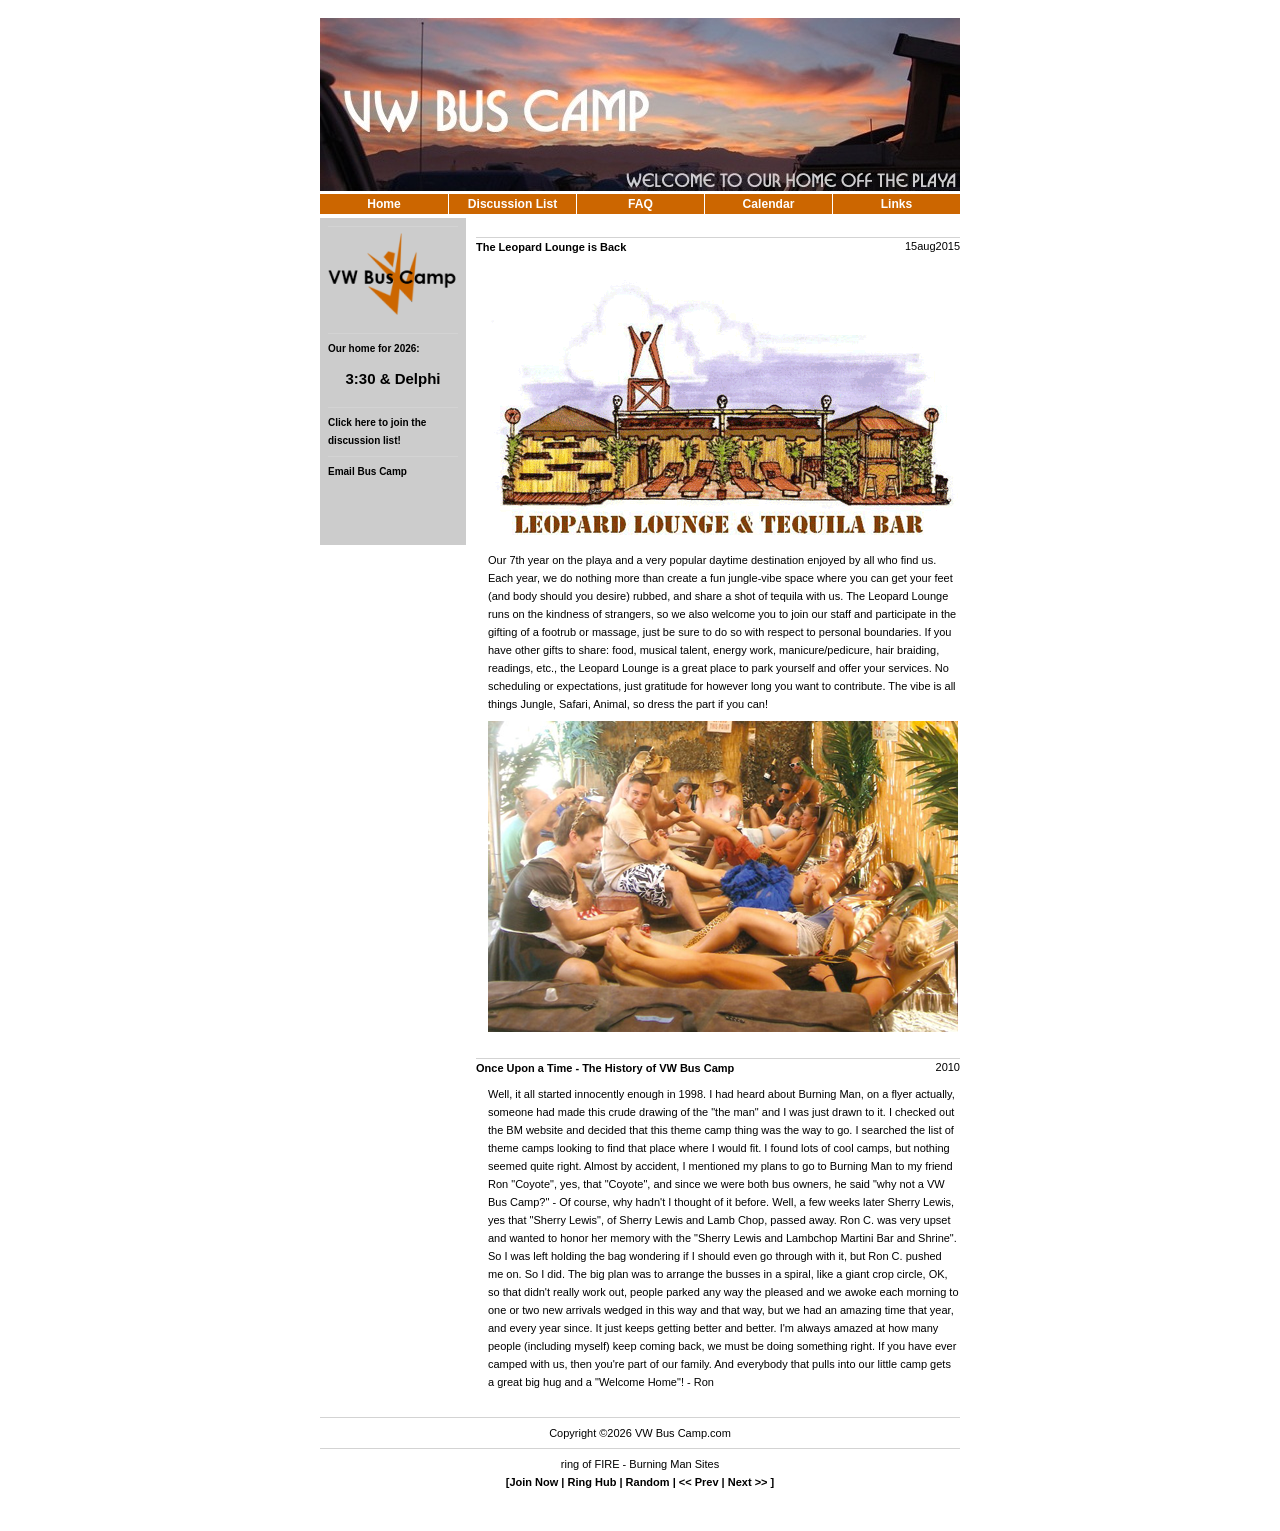
==== index.html @ be6ed1e4 "Convert site to static HTML The PHP only stitched shared includes together, so inline the header, na" ====
<!DOCTYPE html PUBLIC "-//W3C//DTD XHTML 1.0 Transitional//EN" "http://www.w3.org/TR/xhtml1/DTD/xhtml1-transitional.dtd">
<html xmlns="http://www.w3.org/1999/xhtml">
<head>
<title>VW Bus Camp.com</title>
<meta http-equiv="Content-Type" content="text/html; charset=UTF-8" />
<meta http-equiv="Content-Language" content="en-us" />
<meta name="description" content="VW Bus Camp"  />
<meta name="Author" content="VwDreamer" />
<link rel="shortcut icon" href="favicon.ico" />
<meta name="description" content="The off-playa home of VW Bus Camp."/>
<meta name="keywords" content=""/>
<meta name="robots" content="all"/>
<meta name="copyright" content="Copyright"/>

<link rel="stylesheet" type="text/css" href="css/styles.css"/>
</head>
<body>
<center>
<table cellpadding="0" cellspacing="0"><tr><td class="main">
    <div id="header">
        <img src='images/header.jpg' alt='VWBusCamp'/>
    </div>
    <table id="navcontainer">
        <tr>
            <td class="navbutton" style="border-left: 0px;"><a style="color: white;" href="index.html">Home</a></td>
            <td class="navbutton"><a style="color: white;" href="discussionlist.html">Discussion List</a></td>
            <td class="navbutton"><a style="color: white;" href="faq.html">FAQ</a></td>
            <td class="navbutton"><a style="color: white;" href="https://playaevents.burningman.org/playa_event/search/?q=vw+bus+camp" target="_blank">Calendar</a></td>
            <td class="navbutton"><a style="color: white;" href="links.html">Links</a></td>
        </tr>
    </table>
    <div>
        <table width="100%" cellpadding="0" cellspacing="0" border="0">
            <tr>
                <td valign="top">
                    <div id="sidebar">
                        <div class="sidebaritem">
    <img src="images/vwbuscamp_logo.png" alt="VWBusCamp"/>
</div>
<div class="sidebaritem" style="margin-top: 12px;">
    <strong>Our home for 2026:</strong>
    <div style="text-align:center"><h2>3:30 &amp; Delphi</h2></div>
</div>
<div class="sidebaritem">
    <a href="discussionlist.html">Click here to join the discussion list!</a>
</div>
<div class="sidebaritem" style="margin-bottom: 50px;">
    <a target="_blank" href="mailto:campinfo@vwbuscamp.com?subject=VW%20Bus%20Camp%20-%20Info">Email Bus Camp</a>
</div>
                    </div>
                </td>
                <td valign="top">
                    <div id="content">

<div class="pageHeader"></div>

<!--<div class="headerDate">16july2012</div>
<div class="header">Calendar Updated</div>
<div class="contentSection">
    <div class="content">
        Bus Camp's calendar has been updated to reflect our public events for 2012. <a href="/calendar.php">Check it out!</a>
    </div>
</div>-->

<div class="headerDate">15aug2015</div>
<div class="header">The Leopard Lounge is Back</div>
<div class="contentSection">
    <div class="content">
        <div style="margin-bottom: 8px;"><img src="images/leopardlounge03.png" alt="Leopard Lounge" /></div>
        Our 7th year on the playa and a very popular daytime destination enjoyed by all who find us. Each year, we do nothing more than create a fun jungle-vibe space where you can get your feet (and body should you desire) rubbed, and share a shot of tequila with us. The Leopard Lounge runs on the kindness of strangers, so we also welcome you to join our staff and participate in the gifting of a footrub or massage, just be sure to do so with respect to personal boundaries. If you have other gifts to share: food, musical talent, energy work, manicure/pedicure, hair braiding, readings, etc., the Leopard Lounge is a great place to park yourself and offer your services. No scheduling or expectations, just gratitude for however long you want to contribute. The vibe is all things Jungle, Safari, Animal, so dress the part if you can!
        <div style="margin-top: 8px;"><img src="images/leopardlounge_foot.png" alt="Get your feet massaged!" /></div>
    </div>
</div>

<!--<div class="headerDate">10jul2012</div>
<div class="header">Edelweiss &amp; 3:15</div>
<div class="contentSection">
    <div class="content">
        <div style="margin: 0 0 8px 0;"><a href="images/edelweiss_315.png"><img src="images/edelweiss_315_small.png" alt="Edelweiss and 3:15" style="border: 1px solid #ccc;"/></a></div>
        VW Bus Camp has been place! It looks like our home for 2012 is going to be at Edelweiss &amp; 3:15, right next door to our friends <a href="http://www.facebook.com/walterthebus">Camp Walter</a>!
    </div>
</div>

<div class="headerDate">13jul2012</div>
<div class="header">This year is the fourth year for&nbsp;our resident Mutant Vehicle - BusZilla II</div>
<div class="contentSection">
    <div class="content">
        <div><a target="_blank" href="http://www.mutantbus.com"><img src="images/buszilla.jpg" alt="BusZilla"/></a></div>
        <br />
        <div>
            Check out the details here: <a href="http://www.mutantbus.com">http://www.mutantbus.com</a><br />
            We are still in need of funds, please <a target="_blank" href="https://www.paypal.com/cgi-bin/webscr?cmd=_s-xclick&amp;hosted_button_id=3817689">&lt;&lt;donate here&gt;&gt;</a>
        </div>
    </div>
</div>-->

<div class="headerDate">2010</div>
<div class="header">Once Upon a Time - The History of VW Bus Camp</div>
<div class="contentSection">
    <div class="content">
        Well, it all started innocently enough in 1998. I had heard about Burning Man, on a flyer actually, someone had made this crude drawing of the &quot;the man&quot; and I was just drawn to it. I checked out the BM website and decided that this theme camp thing was the way to go. I searched the list of theme camps looking to find that place where I would fit. I found lots of cool camps, but nothing seemed quite right. Almost by accident, I mentioned my plans to go to Burning Man to my friend Ron &quot;Coyote&quot;, yes, that &quot;Coyote&quot;, and since we were both bus owners, he said &quot;why not a VW Bus Camp?&quot; - Of course, why hadn't I thought of it before. Well, a few weeks later Sherry Lewis, yes that &quot;Sherry Lewis&quot;, of Sherry Lewis and Lamb Chop, passed away. Ron C. was very upset and wanted to honor her memory with the &quot;Sherry Lewis and Lambchop Martini Bar and Shrine&quot;. So I was left holding the bag wondering if I should even go through with it, but Ron C. pushed me on. So I did. The big plan was to arrange the busses in a spiral, like a giant crop circle, OK, so that didn't really work out, people parked any way the pleased and we awoke each morning to one or two new arrivals wedged in this way and that way, but we had an amazing time that year, and every year since. It just keeps getting better and better. I'm always amazed at how many people (including myself) keep coming back, we must be doing something right. If you have ever camped with us, then you're part of our family. And everybody that pulls into our little camp gets a great big hug and a &quot;Welcome Home&quot;! - Ron
    </div>
</div>

                                                </div>
                                        </td>
                                </tr>
                        </table>
        </div>
    </td></tr></table>
<div class="footer" id="footer">Copyright &copy;2026 VW Bus Camp.com</div>
</center>

<table width="640" align="center" border="0" cellpadding="0" cellspacing="0">
    <tr> 
        <td> 
            <div>ring of FIRE - Burning Man Sites</div>
            <b>[<a href="http://R.webring.com/wrman?ring=burningman&addsite=1" target="_blank">Join Now</a>
            | <a href="http://R.webring.com/hub?ring=burningman&id=2&hub" target="_blank"> Ring Hub</a>
            | <a href="http://R.webring.com/go?ring=burningman&id=2&random" target="_blank">Random</a>
            | <a href="http://R.webring.com/go?ring=burningman&id=2&prev" target="_blank"> << Prev</a>
            | <a href="http://R.webring.com/go?ring=burningman&id=2&next" target="_blank"> Next >></a>
            ]
            </b>
        </td>
    </tr>
</table>
		<p>&nbsp;</p>
</body>
</html>
---- css/styles.css ----
body {
	text-align: center;
	font: normal 11px/18px verdana, arial, tahoma, sans-serif;
	padding-top: 10px;
	background-repeat: repeat;
        background-color: #fff;
}

.pageHeader {
    margin: 20px 0 20px 0;
    font-size: 1.8em;
    text-align: center;
    font-weight: bold;
}

td.main {
    width: 640px;
    border-spacing: 0;
}

.outerTable {
	border: 10px solid #FFFFFF;
	background: #fff url("../images/sidebar.gif") repeat-y;
	background-position: 0 0;
	margin: 0 auto;
	text-align: left;
	width:640px;
}

#header {
}
#header a {
	text-decoration: none;
}

#headerSmall {
	width: 640px;
	height: 176px;
	background-position: right top;
	background-color: #000;
	background-image: url(../images/header_small.jpg);
	background-repeat: no-repeat;
}

#sidebar {
    width: 130px;
    float:left;
    background-color: #ccc;
    border-top: 1px solid #fff;
    font: normal 10px/18px verdana, arial, tahoma, sans-serif;
    padding: 8px;
    text-align: center;
}

.sidebaritem {
    padding: 6px 0 6px 0;
    border-top: 1px solid lightgrey;
    text-align: left;
}

#content {
	margin-top: 0;
	margin-right: 0;
	margin-bottom: 0;
	margin-left: 10px;
    text-align: left;
}

#contentAdmin {
	width: 620px;
	margin-top: 0;
	margin-right: 0;
	margin-bottom: 0;
	margin-left: 10px;
}

img {
border: none;
}

a img {
margin-bottom: 20px;
border: 1px solid #FFF;
}

a:hover img {
}

#navcontainer {
    margin: 2px 0 2px 0;
    padding: 0;
    width: 100%;
    border-spacing: 0;
}

div.footer {
    border-top: 1px solid lightgrey;
}

.navbutton:hover {
    border-top: 1px solid #000;
    border-bottom: 1px solid #000;
}

.white {
    color: #FFF;
}

div.footer {
    border-top: 1px solid lightgrey;
    border-bottom: 1px solid lightgrey;
    width: 640px;
    padding: 6px 0 6px 0;
    margin: 0 0 6px 0;
}

.navbutton {
    border-top: 1px solid #FFF;
    border-bottom: 1px solid #FFF;
    border-left: 1px solid #FFF;
    text-align: center;
    background-color: #C60;
    width: 20%;
    font-size: 1.1em;
}

#navcontainer ul
{
border: 0;
margin: 0;
padding: 0;
list-style-type: none;
text-align: center;
}

#navcontainer ul li
{
display: block;
float: left;
text-align: center;
padding: 0;
margin: 0;
}

/* Sets the style for unvisited links. */
a,  a:link {
  color: #000;
  font-weight: bold;
  text-decoration: none;
}
/* Sets the style for visited links. */
a:visited {
  color: #000;
  font-weight: bold;
  text-decoration: none;
}
/* Sets the style for links on mouseover. */
a:hover {
  color: #000;
  text-decoration: underline;
}
/* Sets the style for a link that has focus. */
a:focus {
  color: #000;
}
/* Sets the style for a link that is being activated/clicked. */
a:active {
  color: #000;
}


.navstyle {
	color: #FFFFFF;
	font-weight: bold;
	padding-top: 4px;
	padding-bottom: 4px;
}

.navstyle a:link {
  color: #FFFFFF;
  text-decoration: none;

}
.navstyle a:visited {
  color: #FFFFFF;
  text-decoration: none;
}
.navstyle a:hover {
  color: #FFFFFF;
  text-decoration: underline;
}

.navstyle a:focus {
  color: #FFFFFF;
}

.navstyle a:active {
  color: #FFFFFF;
}

td {
	font-family: Arial, Helvetica, sans-serif;
}

th {
	font-family: Arial, Helvetica, sans-serif;
}

.box {
	border: thin solid #999999;
	padding: 6px;
	background-color: #666666;
}

.right_border {
	background-image: url(../images/right_page_border.gif);
	background-repeat: repeat-y;
	
}
.left_border {
	background-image: url(../images/left_page_border.gif);
	background-repeat: repeat-y;
	background-position: right;
}
.head_bg {
	background-image: url(../images/world_bg.gif);
	background-repeat: no-repeat;
	background-position: center;
}

.main_bg {
	background-image: url(../images/top.gif);
	background-repeat: repeat-x;
	background-position: left top;
}
.main_botbg {
	background-image: url(../images/bot.gif);
	background-repeat: repeat-x;
	background-position: left top;
}
.box_bg {
	background-image: url(../images/box_bg.gif);
	background-repeat: repeat-x;
	background-position: right top;
}

.l_nav_bg {
	background-image: url(../images/left.gif);
	background-repeat: repeat-y;
	background-position: right top;
}

.r_nav_bg {
	background-image: url(../images/right.gif);
	background-repeat: repeat-y;
	background-position: left top;
}

.page_bg {
	background-image: url(../images/page_bg.gif);
	background-repeat: repeat-x;
	background-position: left top;
}

.errorStyle {
	color:#FF0000;
	font-weight:bold; 
}

.successStyle {
	color:#006600; 
	font-weight:bold; 
}

.mediumText {
	font-size: 1.1em; 
}

.largeText {
	font-size: 1.3em; 
}

.smallText {
	font-size: .8em;
}

.smallerText {
	font-size: .6em; 
}

.boldText {
font-weight:bold;

}

.redHeader {
  color: #990033;
  font-weight: bold;
  font-size: 1.1em;
}

.TabBg {
	background-image: url(../images/top_bg.gif);
	background-repeat: repeat-x;
	background-position: bottom;
}

.bottomNav {
	font-family: Arial, Helvetica, sans-serif;
	font-size: small;
	font-style: oblique;
	font-weight: bold;
	text-decoration: none;
}
.navBG {
	background-image: url(../images/navBg.gif);
	background-repeat: repeat-x;
	background-position: bottom;
}



#tabs {
	float:left;
	width:100%;
	background:#ffffff;
	font-size: .9em;
	line-height:normal;
	border-bottom:1px solid #333B66;
	font-weight: bold;
}

#tabs ul {
	margin:0;
	padding:0px 10px 0 6px;
	list-style:none;
}
#tabs li {
	display:inline;
	margin:0;
	padding:0;
}
#tabs a {
	float:left;
	margin:0;
	padding:0 0 0 6px;
	text-decoration:none;
}
#tabs a span {
	float:left;
	display:block;
	padding:5px 15px 4px 6px;
	color:#000000;
}
/* Commented Backslash Hack hides rule from IE5-Mac \*/
#tabs a span {float:none;}
/* End IE5-Mac hack */
#tabs a:hover span {
	color:#993333;
    border: 0;
}
	  
.disclaimer {
	color: #FF0000;
	font-weight: bold;
	font-size: small;
	padding-left: 40px;
}  
	  
.welcome {
	color: #993333;
	font-weight: bold;
	font-size: medium;
	text-align: center;
	border: thin solid #CCCCCC;
	padding: 10px;
	margin-left: 20px;
}
	  
#userheader {
        FONT-SIZE: 93%;
		BACKGROUND: url(../images/bg.gif) #dae0d2 repeat-x 50% bottom;
		FLOAT: left;
		WIDTH: 100%;
		LINE-HEIGHT: normal
}
#userheader UL {
        PADDING-RIGHT: 10px;
		PADDING-LEFT: 300px;
		PADDING-BOTTOM: 0px;
		MARGIN: 0px;
		PADDING-TOP: 10px;
		LIST-STYLE-TYPE: none
}
#userheader LI {
        PADDING-RIGHT: 0px;
		PADDING-LEFT: 9px;
		BACKGROUND: url(../images/left.gif) no-repeat left top;
		FLOAT: left;
		PADDING-BOTTOM: 0px;
		MARGIN: 0px;
		PADDING-TOP: 0px
}
#userheader A {
        PADDING-RIGHT: 15px;
		DISPLAY: block;
		PADDING-LEFT: 6px;
		FONT-WEIGHT: bold;
		BACKGROUND: url(../images/right.gif) no-repeat right top;
		FLOAT: left;
		PADDING-BOTTOM: 4px;
		COLOR: #FFFFFF;
		PADDING-TOP: 5px;
		TEXT-DECORATION: none
}
#userheader A {
        FLOAT: none
}
#userheader A:hover {
        COLOR: #EEEEEE
}
#userheader #current {
        BACKGROUND-IMAGE: url(../images/left_on.gif)
}
#userheader #current A {
        BACKGROUND-IMAGE: url(../images/right_on.gif);
		PADDING-BOTTOM: 5px; 
		COLOR: #000000;
}

.postpageBg {
	background-image: url(../images/listing1_bg.gif);
	background-repeat: no-repeat;
	background-position: center center;
}

#catlist
{
padding-left: 0;
margin-left: 0;
border-bottom: 1px solid lightgrey;
width: 180px;
font-size:.8em; 
}

#catlist li
{
list-style: none;
margin: 0;
padding: 0.25em;
border-top: 1px solid lightgrey;
}

#catlist li a { text-decoration: none; }

/* agent style */

.agentName {
font-size:1.2em;
padding-bottom:6px;

}

.notposted {
font-size:.7em; 
color:#999999;
}

.greybg {
	border:thin #CCCCCC solid; 
	background-image:url(../images/grey_bg.jpg); 
	background-repeat:repeat-x; 
	padding:8px;
}

.topborder {
	padding:6px; 
	border-top:thin #666666 solid;
}

.headerDate {
    float: right;
}

.header {
    padding: 0 0 5px 0;
    border-top: 1px solid lightgrey;
    font-weight: bold;
}

.content {
    padding: 3px 0 6px 12px;
}

.content a {
	color: #C60;
}

.contentSection {
    margin-bottom: 20px;
}
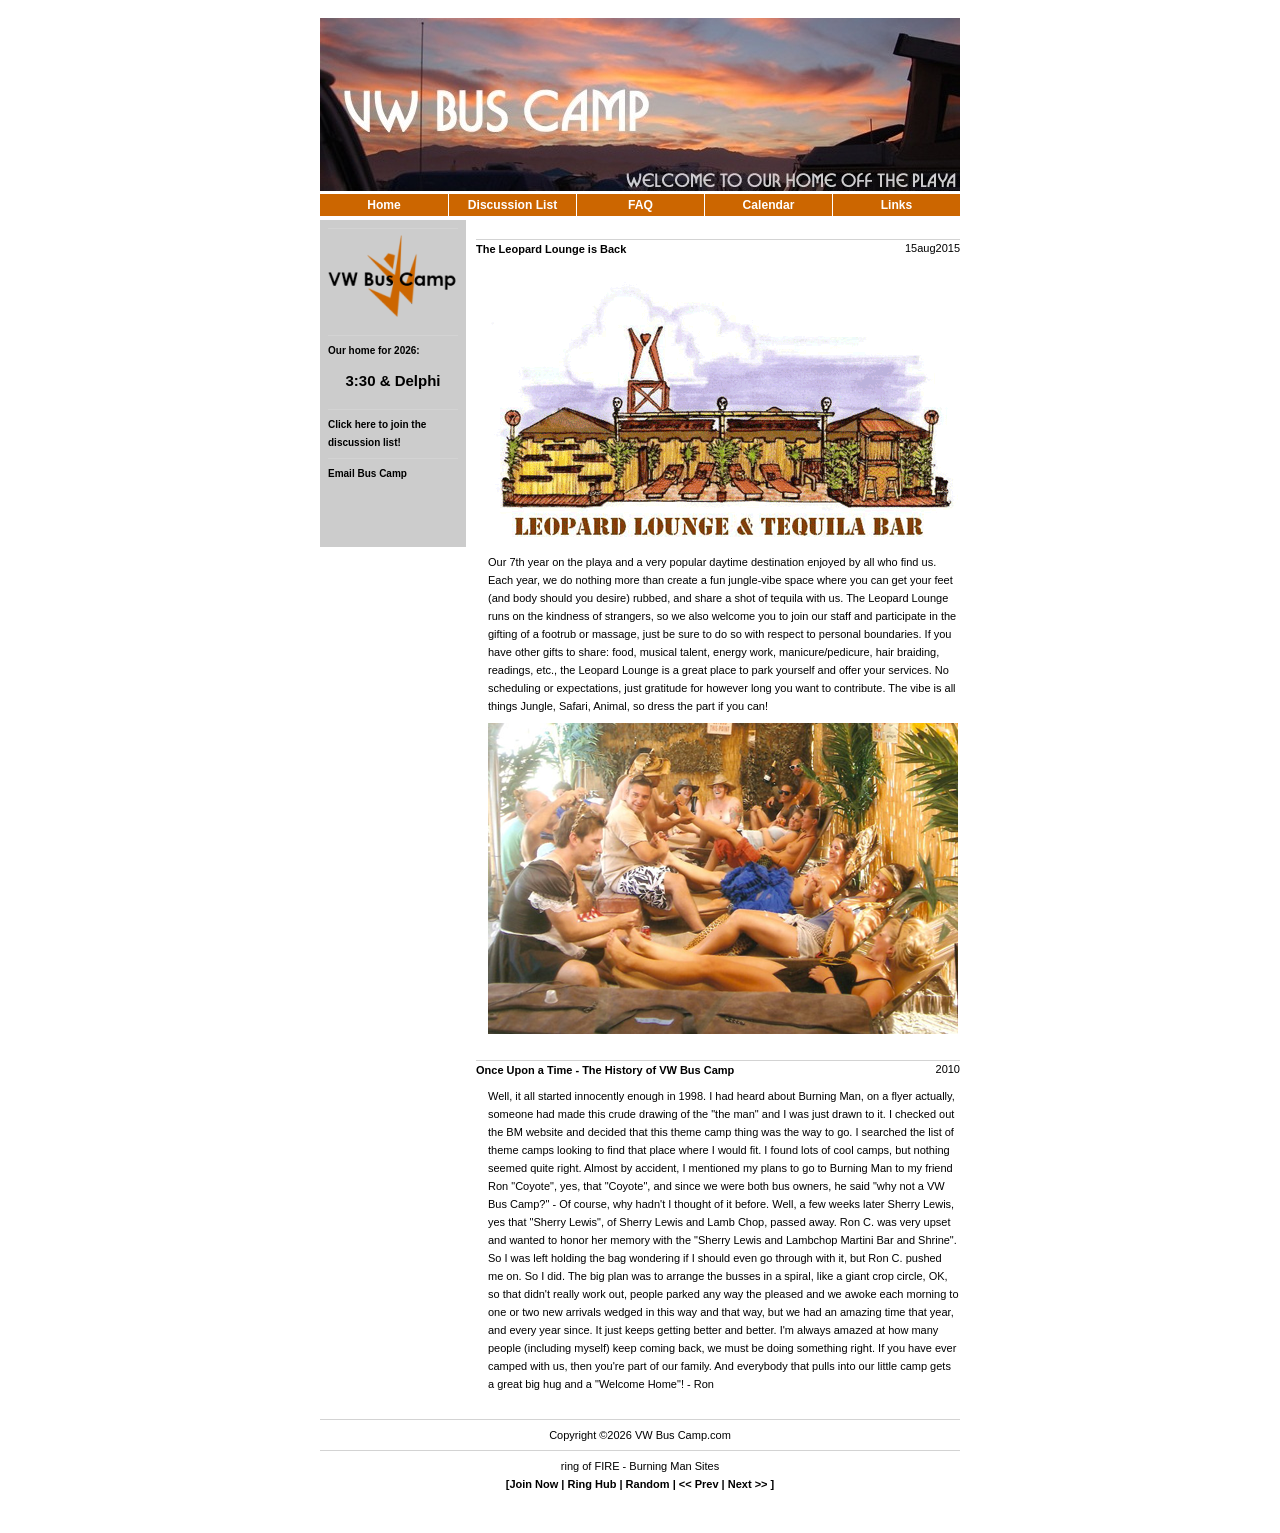
==== commit 2f77aa6f: "Make the whole nav button clickable Links were only clickable on their text; make each link fill its" ====
--- a/index.html
+++ b/index.html
@@ -22,11 +22,11 @@
     </div>
     <table id="navcontainer">
         <tr>
-            <td class="navbutton" style="border-left: 0px;"><a style="color: white;" href="index.html">Home</a></td>
-            <td class="navbutton"><a style="color: white;" href="discussionlist.html">Discussion List</a></td>
-            <td class="navbutton"><a style="color: white;" href="faq.html">FAQ</a></td>
-            <td class="navbutton"><a style="color: white;" href="https://playaevents.burningman.org/playa_event/search/?q=vw+bus+camp" target="_blank">Calendar</a></td>
-            <td class="navbutton"><a style="color: white;" href="links.html">Links</a></td>
+            <td class="navbutton" style="border-left: 0px;"><a href="index.html">Home</a></td>
+            <td class="navbutton"><a href="discussionlist.html">Discussion List</a></td>
+            <td class="navbutton"><a href="faq.html">FAQ</a></td>
+            <td class="navbutton"><a href="https://playaevents.burningman.org/playa_event/search/?q=vw+bus+camp" target="_blank">Calendar</a></td>
+            <td class="navbutton"><a href="links.html">Links</a></td>
         </tr>
     </table>
     <div>
--- a/css/styles.css
+++ b/css/styles.css
@@ -499,3 +499,15 @@
 .contentSection {
     margin-bottom: 20px;
 }
+
+/* Make the whole orange button clickable, not just the text */
+.navbutton a,
+.navbutton a:link,
+.navbutton a:visited,
+.navbutton a:hover,
+.navbutton a:focus,
+.navbutton a:active {
+	display: block;
+	padding: 1px;
+	color: #fff;
+}
